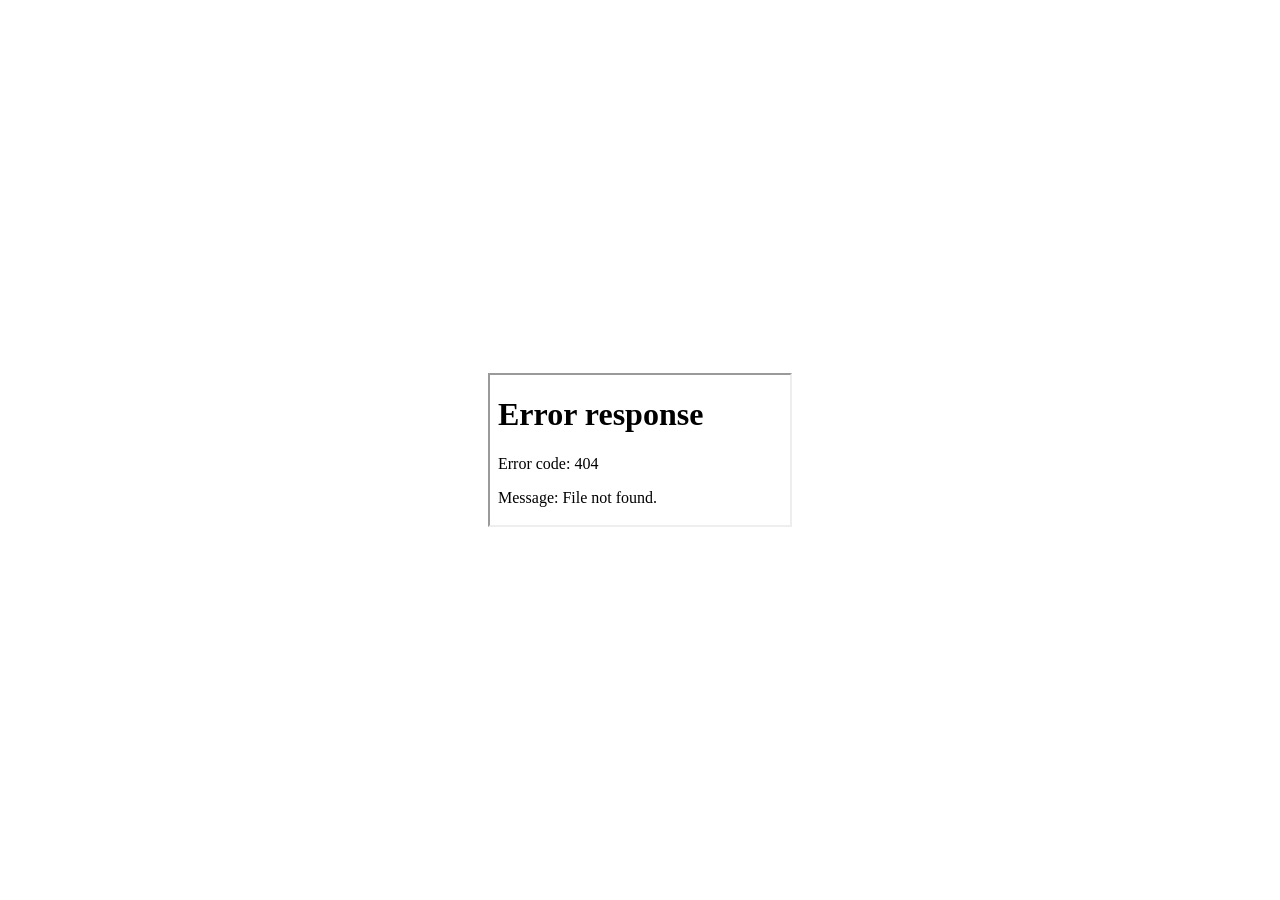
==== pages/design-page.html @ da09ab24 "add initial project files including HTML pages, CSS, JS, and PDF documents" ====
<!doctype html>
<html lang="en">
  <head>
    <meta charset="UTF-8" />
    <meta name="viewport" content="width=device-width, initial-scale=1.0" />
    <link rel="stylesheet" href="/style.css" />
    <title>Design</title>
  </head>
  <body>
    <iframe src="/documents/SP-202 - Red - Agentic SWD - DESIGN.pdf">
      <p>
        it looks like your browser doesn't support pdfs.
        <a href="/documents/SP-202 - Red - Agentic SWD - DESIGN.pdf"
          >click here to download it!</a
        >
      </p>
    </iframe>
    <script src="script.js"></script>
  </body>
</html>
---- style.css ----
@import url("https://fonts.googleapis.com/css2?family=Roboto:wght@400;700&display=swap");

* {
    box-sizing: border-box;
}

body {
    font-family: "Roboto", sans-serif;
    display: flex;
    flex-direction: column;
    align-items: center;
    justify-content: center;
    height: 100vh;
    overflow: hidden;
    margin: 0;
}

a {
    margin: 10px;
}

.team-members {
    display: flex;
}

.member-card {
    display: flex;
    flex-direction: column;
    justify-content: center;
    align-items: center;
    margin: 20px;
}

.member-name {
    display: flex;
    justify-content: center;
    align-items: center;
    width: 215px;
}

.profile-picture {
    border-radius: 50%;
    max-width: 150px;
}
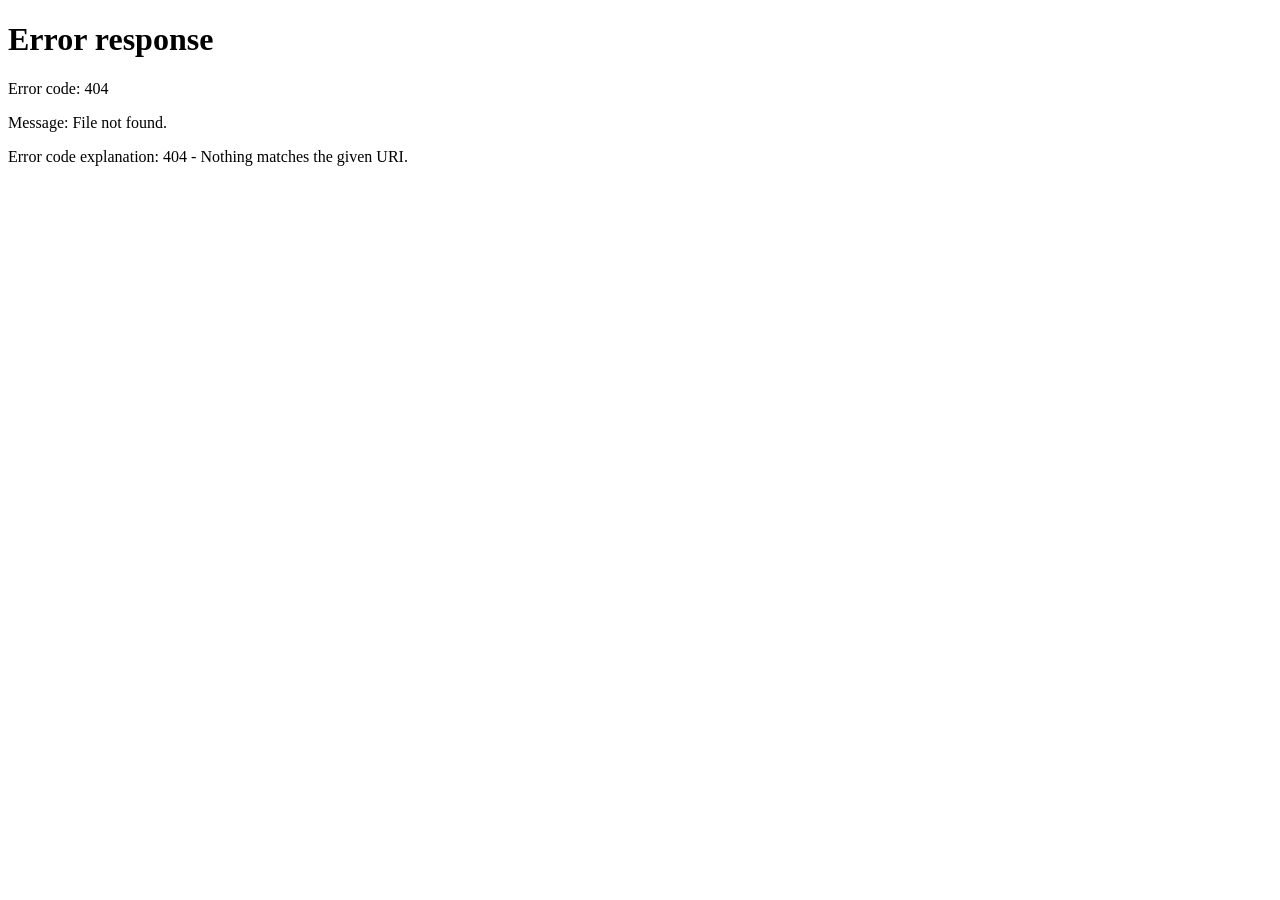
==== commit a10969a1: "design page pdf iframe size" ====
--- a/pages/design-page.html
+++ b/pages/design-page.html
@@ -1,20 +1,22 @@
 <!doctype html>
 <html lang="en">
-  <head>
-    <meta charset="UTF-8" />
-    <meta name="viewport" content="width=device-width, initial-scale=1.0" />
-    <link rel="stylesheet" href="/style.css" />
-    <title>Design</title>
-  </head>
-  <body>
-    <iframe src="/documents/SP-202 - Red - Agentic SWD - DESIGN.pdf">
-      <p>
-        it looks like your browser doesn't support pdfs.
-        <a href="/documents/SP-202 - Red - Agentic SWD - DESIGN.pdf"
-          >click here to download it!</a
-        >
-      </p>
-    </iframe>
-    <script src="script.js"></script>
-  </body>
-</html>
+
+<head>
+  <meta charset="UTF-8" />
+  <meta name="viewport" content="width=device-width, initial-scale=1.0" />
+  <link rel="stylesheet" href="/style.css" />
+  <title>Design</title>
+</head>
+
+<body>
+  <iframe src="/documents/SP-202 - Red - Agentic SWD - DESIGN.pdf" width="100%" height="100vh"
+    style="border: none; display: block; height: 100vh;">
+    <p>
+      it looks like your browser doesn't support pdfs.
+      <a href="/documents/SP-202 - Red - Agentic SWD - DESIGN.pdf">click here to download it!</a>
+    </p>
+  </iframe>
+  <script src="script.js"></script>
+</body>
+
+</html>
